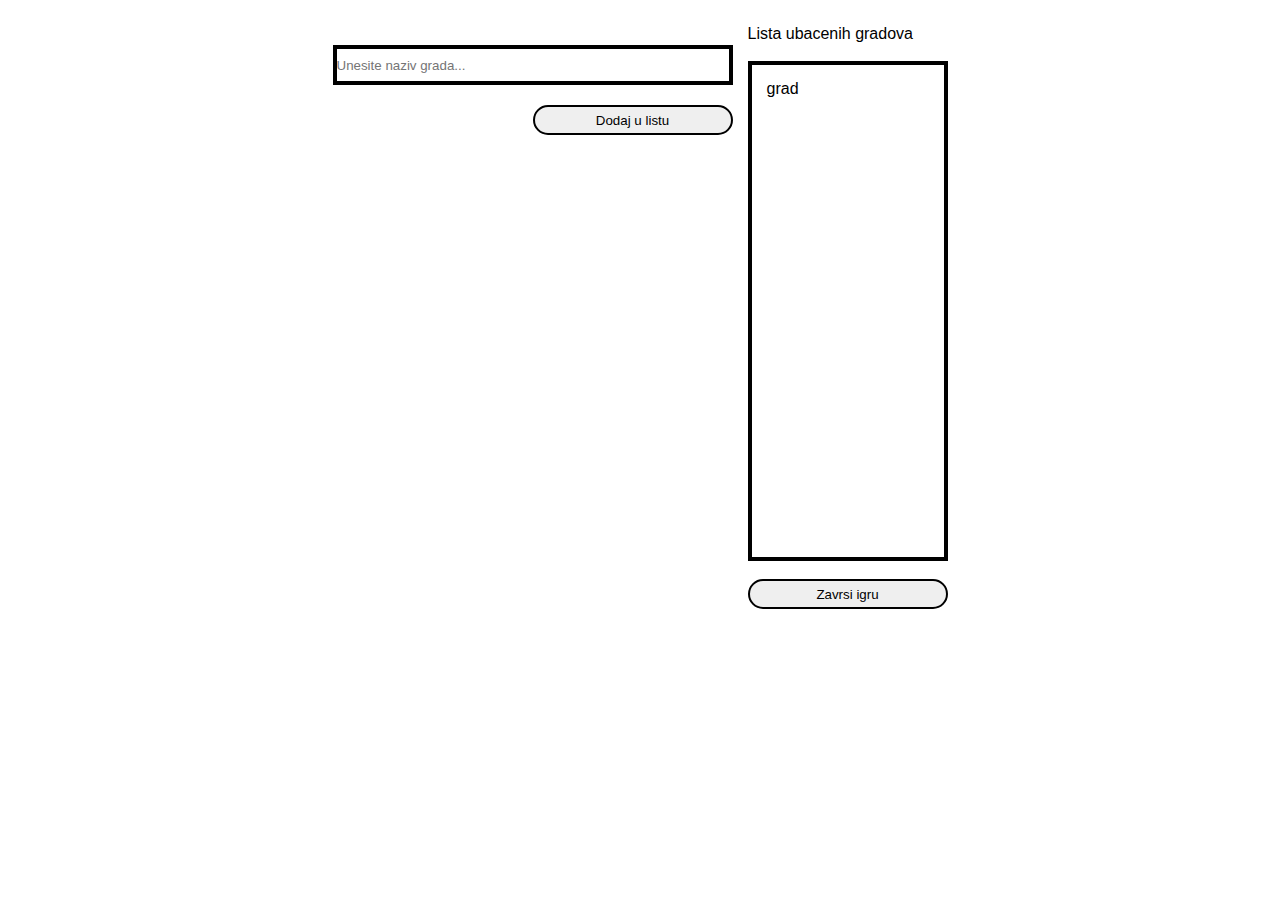
==== index.html @ 27f0aa4e "zadatak" ====
<!DOCTYPE html>
<html lang="RS">
  <head>
    <meta charset="UTF-8" />
    <meta http-equiv="X-UA-Compatible" content="IE=edge" />
    <meta name="viewport" content="width=device-width, initial-scale=1.0" />
    <title>Gradovi</title>
    <link rel="stylesheet" href="./styles.css" />
  </head>
  <body>
    <main>
        <div id="leviDiv">
      <div id="oblastVreme">
        <p><span id="oblast"></span></p>
        <p><span id="vreme"></span></p>
      </div>
      <div id="listaGradova">
      <input id="gradoviBox" type="text" placeholder="Unesite naziv grada...">
    </div>
      <div id="dugmeDiv">
      <button class="btn" id="dodaj">Dodaj u listu</button></div>
      </div>
      <div id="listaUbacenihGradova">
        <p>Lista ubacenih gradova</p><br />
        <div id="ubaceniGradovi">grad</div><br />
        <button class="btn" id="zavrsiIgru">Zavrsi igru</button>
      </div>
    </main>

    <script src="./script.js"></script>
  </body>
</html>
---- styles.css ----
*{
    margin: 0;
    padding: 0;
    box-sizing: border-box;
}
#ubaceniGradovi{
    width: 200px;
    height: 500px;
    border: 4px solid black;
    padding: 15px;
   
}
main{
    display: flex;
    flex-wrap: wrap;
    align-items: top;
    gap:15px;
    justify-content: center;
    margin-top: 25px;
    font-family: Verdana, Geneva, Tahoma, sans-serif;
}
#zavrsiIgru, #dodaj{
    width: 200px;
    height: 30px;
    border: 2px solid black;
    border-radius: 30px;
    cursor: pointer;
}
#dugmeDiv{
    display: flex;
   justify-content: end;
}
#gradoviBox{
    border: 4px solid black;
    width: 400px;
    height: 40px;
    margin-left: 0;
}
#leviDiv{
    display: flex;
    flex-direction: column;
    gap: 20px;

}
#results{
    display: flex;
    flex-wrap: wrap;
    flex-direction: column;
    margin-left: 0;
}
#oblastVreme{
    display: flex;
    flex-direction: row;
    justify-content: space-between;
}
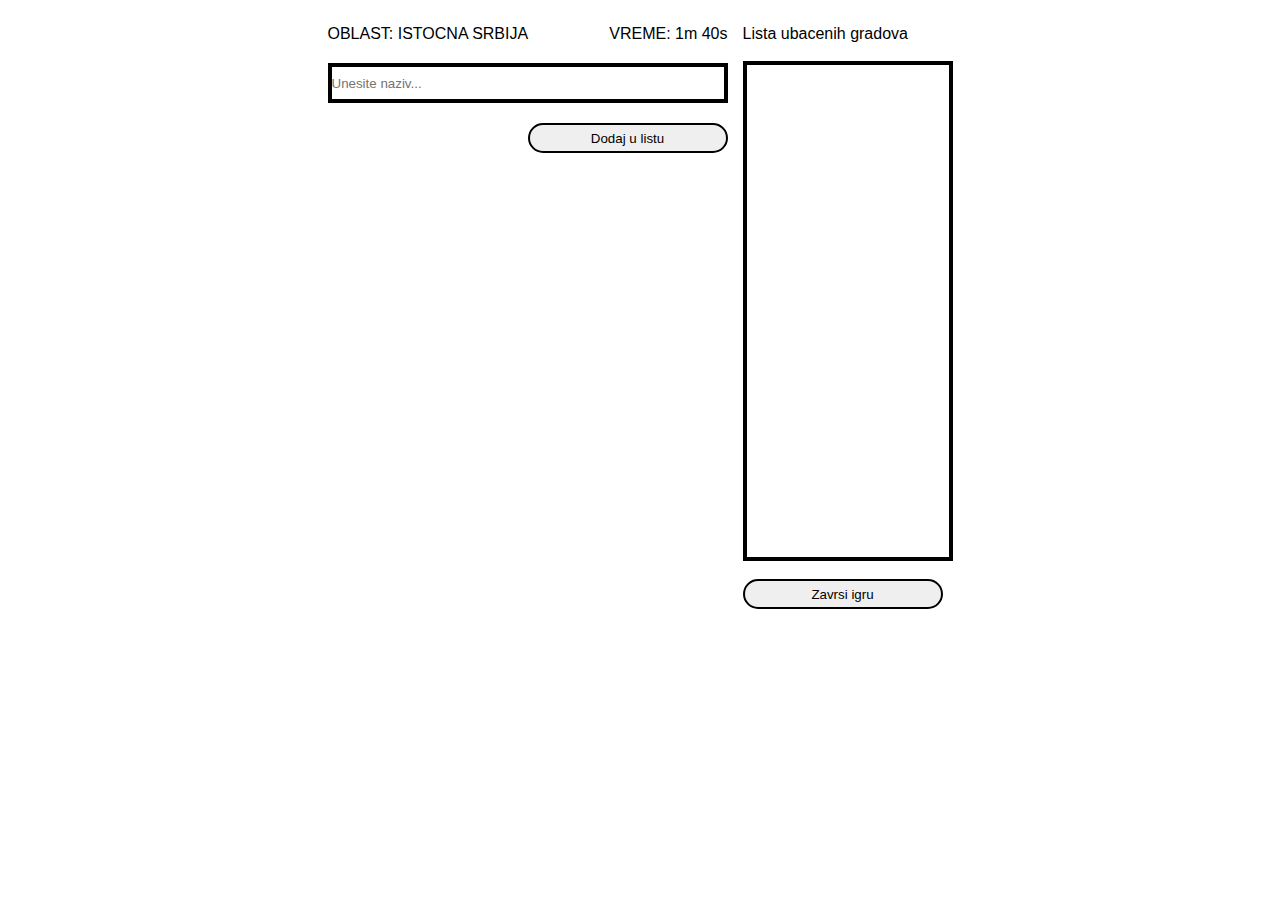
==== commit 1b30b729: "zadatak" ====
--- a/index.html
+++ b/index.html
@@ -15,14 +15,15 @@
         <p><span id="vreme"></span></p>
       </div>
       <div id="listaGradova">
-      <input id="gradoviBox" type="text" placeholder="Unesite naziv grada...">
+      <input id="gradoviBox" type="text" placeholder="Unesite naziv...">
+    <div id="autocomplete"></div>
     </div>
       <div id="dugmeDiv">
       <button class="btn" id="dodaj">Dodaj u listu</button></div>
       </div>
       <div id="listaUbacenihGradova">
         <p>Lista ubacenih gradova</p><br />
-        <div id="ubaceniGradovi">grad</div><br />
+        <div id="ubaceniGradovi"></div><br />
         <button class="btn" id="zavrsiIgru">Zavrsi igru</button>
       </div>
     </main>
--- a/styles.css
+++ b/styles.css
@@ -4,11 +4,23 @@
     box-sizing: border-box;
 }
 #ubaceniGradovi{
-    width: 200px;
+    width: 210px;
     height: 500px;
     border: 4px solid black;
-    padding: 15px;
-   
+    padding: 12px;   
+}
+.cityDiv{
+    display:flex ;
+    justify-content: space-between;
+}
+.cityName{
+    margin-right: 10px;
+    font-size: 12px;
+}
+.removeButton{
+    cursor: pointer;
+    font-size: 18px;
+    border: none;
 }
 main{
     display: flex;
@@ -28,7 +40,7 @@
 }
 #dugmeDiv{
     display: flex;
-   justify-content: end;
+    justify-content: end;
 }
 #gradoviBox{
     border: 4px solid black;
@@ -52,4 +64,28 @@
     display: flex;
     flex-direction: row;
     justify-content: space-between;
+}
+#autocomplete ul{
+    border: 2px solid black;
+    padding: 5px 5px;
+}
+#autocomplete ul li{
+    list-style: none;
+    border-radius: 3px;
+    padding: 5px 2px;
+    cursor: pointer;
+}
+#autocomplete ul li:hover{
+    background-color: lightblue;
+}
+#resultMain{
+    display: flex;
+    flex-wrap: wrap;
+    flex-direction: column;
+    text-align: center;
+}
+
+#textResult{
+    color: rgb(87, 170, 112);
+    font-size: 15px;
 }